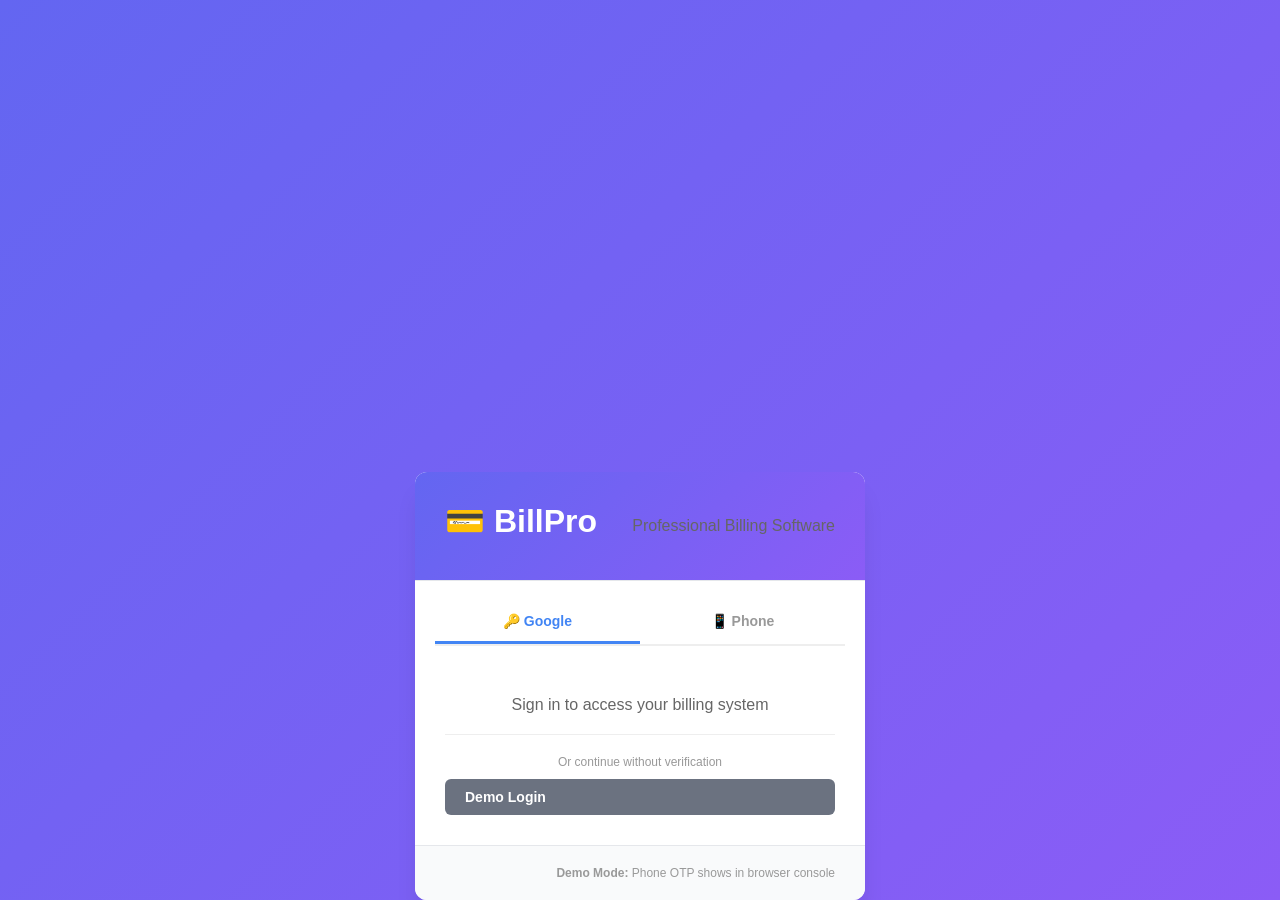
==== index.html @ e7e5c0b4 "Add Google OAuth 2.0 Client ID - Update config.js with production Google Client ID - Update index.ht" ====
<!DOCTYPE html>
<html lang="en">
<head>
    <meta charset="UTF-8">
    <meta name="viewport" content="width=device-width, initial-scale=1.0">
    <title>Billing Software - Professional Invoice Management</title>
    <link rel="stylesheet" href="style.css">
    <script src="https://cdn.jsdelivr.net/npm/chart.js@3.9.1/dist/chart.min.js"></script>
    <!-- Google Sign-In SDK -->
    <script src="https://accounts.google.com/gsi/client" async defer></script>
</head>
<body>
    <!-- Login Modal -->
    <div id="loginModal" class="modal" style="display: flex;">
        <div class="modal-content" style="max-width: 450px; margin: auto; position: relative; top: 50%; transform: translateY(-50%);">
            <div class="modal-header" style="text-align: center;">
                <h1 style="font-size: 32px; margin-bottom: 10px;">💳 BillPro</h1>
                <p style="color: #666; margin: 0;">Professional Billing Software</p>
            </div>

            <!-- Authentication Tabs -->
            <div style="display: flex; border-bottom: 2px solid #eee; margin: 20px; gap: 0;">
                <button id="authTabGoogle" class="auth-tab auth-tab-active" style="flex: 1; padding: 12px; background: none; border: none; border-bottom: 3px solid #4285F4; cursor: pointer; font-weight: bold; color: #4285F4;">
                    🔑 Google
                </button>
                <button id="authTabPhone" class="auth-tab" style="flex: 1; padding: 12px; background: none; border: none; border-bottom: 3px solid transparent; cursor: pointer; font-weight: bold; color: #999;">
                    📱 Phone
                </button>
            </div>

            <div class="modal-body" style="padding: 30px; text-align: center;">
                <p style="color: #666; margin-bottom: 20px; font-size: 16px;">Sign in to access your billing system</p>
                
                <!-- ===== GOOGLE LOGIN SECTION ===== -->
                <div id="googleLoginSection">
                    <!-- Google Sign-In Button -->
                    <div id="g_id_onload"
                         data-client_id="539888137547-ma3pupkbg2v6vq2me22qpoerm2tue696.apps.googleusercontent.com"
                         data-callback="handleGoogleResponse">
                    </div>
                    <div class="g_id_signin" data-type="standard" data-size="large" data-theme="outline"></div>
                </div>

                <!-- ===== PHONE LOGIN SECTION ===== -->
                <div id="phoneLoginSection" style="display: none;">
                    <!-- Step 1: Phone Number Entry -->
                    <div id="phoneStep1" style="display: block;">
                        <div class="form-group" style="margin-bottom: 15px;">
                            <label style="display: block; text-align: left; margin-bottom: 8px; font-weight: bold;">Country Code</label>
                            <div style="display: flex; gap: 10px;">
                                <select id="countryCode" style="width: 80px; padding: 8px; border: 1px solid #ddd; border-radius: 4px; font-size: 14px;">
                                    <option value="+91">🇮🇳 +91</option>
                                    <option value="+1">🇺🇸 +1</option>
                                    <option value="+44">🇬🇧 +44</option>
                                    <option value="+81">🇯🇵 +81</option>
                                    <option value="+86">🇨🇳 +86</option>
                                </select>
                                <input type="tel" id="phoneNumber" placeholder="10-digit phone number" style="flex: 1; padding: 8px; border: 1px solid #ddd; border-radius: 4px; font-size: 14px;">
                            </div>
                        </div>
                        <button id="sendOTPBtn" class="btn btn-primary" style="width: 100%; padding: 12px; font-weight: bold;">Send OTP</button>
                        <div id="phoneError" style="display: none; margin-top: 15px; padding: 10px; background: #fee; border-radius: 4px; color: #c33; font-size: 12px;"></div>
                    </div>

                    <!-- Step 2: OTP Verification -->
                    <div id="phoneStep2" style="display: none;">
                        <p style="color: #666; margin-bottom: 15px; font-size: 14px;">
                            Enter the 6-digit OTP sent to <strong id="verifyingPhone"></strong>
                        </p>
                        <div class="form-group" style="margin-bottom: 15px;">
                            <input type="text" id="otpCode" placeholder="Enter 6-digit OTP" maxlength="6" style="padding: 12px; border: 1px solid #ddd; border-radius: 4px; font-size: 18px; text-align: center; letter-spacing: 5px; width: 100%;">
                        </div>
                        <button id="verifyOTPBtn" class="btn btn-primary" style="width: 100%; padding: 12px; font-weight: bold;">Verify OTP</button>
                        <button id="resendOTPBtn" style="width: 100%; margin-top: 10px; padding: 10px; background: transparent; border: 1px solid #999; border-radius: 4px; cursor: pointer; color: #666; font-size: 12px;">Resend OTP</button>
                        <button id="changePhoneBtn" style="width: 100%; margin-top: 10px; padding: 10px; background: transparent; border: 1px solid #999; border-radius: 4px; cursor: pointer; color: #666; font-size: 12px;">Change Phone Number</button>
                        <div id="otpError" style="display: none; margin-top: 15px; padding: 10px; background: #fee; border-radius: 4px; color: #c33; font-size: 12px;"></div>
                        <p id="otpTimer" style="margin-top: 10px; color: #999; font-size: 12px;">⏱️ OTP expires in <strong id="otpTime">10:00</strong></p>
                    </div>
                </div>

                <div style="margin-top: 20px; padding-top: 20px; border-top: 1px solid #eee;">
                    <p style="color: #999; font-size: 12px; margin-bottom: 10px;">Or continue without verification</p>
                    <button id="demoLoginBtn" class="btn btn-secondary" style="width: 100%;">Demo Login</button>
                </div>

                <div id="authError" style="display: none; margin-top: 15px; padding: 10px; background: #fee; border-radius: 4px; color: #c33; font-size: 12px;"></div>
            </div>
            <div class="modal-footer" style="text-align: center;">
                <p style="color: #999; font-size: 12px; margin: 0;">
                    <strong>Demo Mode:</strong> Phone OTP shows in browser console
                </p>
            </div>
        </div>
    </div>

    <div class="container">
        <!-- Sidebar Navigation -->
        <aside class="sidebar">
            <div class="logo">
                <h2>💳 BillPro</h2>
                <p>Invoice Manager</p>
            </div>
            <nav class="nav-menu">
                <button class="nav-btn active" data-view="bills">
                    <span class="icon">📄</span>
                    <span>Create Bill</span>
                </button>
                <button class="nav-btn" data-view="bills-history">
                    <span class="icon">📋</span>
                    <span>Bills History</span>
                </button>
                <button class="nav-btn" data-view="analytics">
                    <span class="icon">📊</span>
                    <span>Analytics</span>
                </button>
                <button class="nav-btn" data-view="customers">
                    <span class="icon">👥</span>
                    <span>Customers</span>
                </button>
                <button class="nav-btn" data-view="products">
                    <span class="icon">📦</span>
                    <span>Products</span>
                </button>
                <button class="nav-btn" data-view="quick-add">
                    <span class="icon">⚡</span>
                    <span>Quick Add</span>
                </button>
                <button class="nav-btn" data-view="settings">
                    <span class="icon">⚙️</span>
                    <span>Settings</span>
                </button>
            </nav>
            <div class="sidebar-footer">
                <div id="userInfo" style="padding: 10px; margin-bottom: 10px; background: #f5f5f5; border-radius: 4px; font-size: 12px; display: none;">
                    <p style="margin: 0 0 5px 0; font-weight: bold;" id="userName">User</p>
                    <p style="margin: 0; color: #666; font-size: 11px;" id="userEmail">email@example.com</p>
                </div>
                <button id="logoutBtn" class="danger-btn" title="Logout" style="display: none;">
                    🚪 Logout
                </button>
                <button id="clearDataBtn" class="danger-btn" title="Clear all data">
                    🗑️ Clear Data
                </button>
            </div>
        </aside>

        <!-- Main Content Area -->
        <main class="main-content">
            <!-- Header -->
            <header class="header">
                <h1 id="pageTitle">Create Bill</h1>
                <div class="header-actions">
                    <span id="currentDateTime"></span>
                    
                    <!-- Google Login Container -->
                    <div id="googleLoginContainer" style="display: inline-block; margin-left: 20px;">
                        <!-- Google Sign-In Button will appear here -->
                        <div id="g_id_onload"
                             data-client_id="539888137547-ma3pupkbg2v6vq2me22qpoerm2tue696.apps.googleusercontent.com"
                             data-callback="handleCredentialResponse">
                        </div>
                        <div class="g_id_signin" data-type="standard" data-size="medium"></div>
                    </div>
                    
                    <!-- User Welcome Section (Hidden until login) -->
                    <div id="userWelcome" style="display: none; margin-left: 20px; padding: 10px; background: #e8f5e9; border-radius: 8px; display: inline-block;">
                        <img id="userPicture" src="" alt="User" style="width: 32px; height: 32px; border-radius: 50%; margin-right: 10px; vertical-align: middle;">
                        <span id="userDisplayName" style="font-weight: bold; color: #2e7d32;"></span>
                        <button id="logoutGoogleBtn" class="btn btn-small" style="margin-left: 10px; padding: 5px 10px; font-size: 12px;">Logout</button>
                    </div>
                </div>
            </header>

            <!-- CREATE BILL VIEW -->
            <section id="bills-view" class="view active">
                <div class="content-wrapper">
                    <!-- Customer Section -->
                    <div class="section customer-section">
                        <h2>Customer Details</h2>
                        <div class="form-row">
                            <div class="form-group">
                                <label>Invoice Number</label>
                                <input type="text" id="invoiceNumber" readonly class="readonly-input">
                            </div>
                            <div class="form-group">
                                <label>Date & Time</label>
                                <input type="text" id="billDateTime" readonly class="readonly-input">
                            </div>
                            <div class="form-group">
                                <label>Customer Name *</label>
                                <input type="text" id="customerName" placeholder="Enter customer name" required>
                            </div>
                            <div class="form-group">
                                <label>Phone Number</label>
                                <input type="tel" id="customerPhone" placeholder="Enter phone number">
                            </div>
                        </div>
                    </div>

                    <!-- Quick Add Products Gallery -->
                    <div class="section products-gallery-section">
                        <div class="section-header">
                            <h2>Quick Add Products</h2>
                            <button id="toggleGalleryBtn" class="btn btn-secondary">Show All Products</button>
                        </div>
                        <div id="productsGallery" class="products-gallery">
                            <!-- Product cards displayed here -->
                        </div>
                    </div>

                    <!-- Bill Items Section -->
                    <div class="section items-section">
                        <div class="section-header">
                            <h2>Bill Items</h2>
                            <button id="addItemBtn" class="btn btn-primary">+ Add Item</button>
                        </div>
                        <div class="table-responsive">
                            <table class="items-table">
                                <thead>
                                    <tr>
                                        <th>Product Name</th>
                                        <th>Quantity</th>
                                        <th>Price</th>
                                        <th>Total</th>
                                        <th>Action</th>
                                    </tr>
                                </thead>
                                <tbody id="itemsTableBody">
                                    <!-- Items added here dynamically -->
                                </tbody>
                            </table>
                        </div>
                    </div>

                    <!-- Bill Summary Section -->
                    <div class="section summary-section">
                        <div class="summary-content">
                            <div class="summary-item">
                                <label>Subtotal:</label>
                                <span id="subtotal" class="amount">₹ 0.00</span>
                            </div>
                            <div class="summary-item">
                                <label>GST (18%):</label>
                                <div>
                                    <input type="checkbox" id="gstCheckbox">
                                    <span id="gstAmount" class="amount">₹ 0.00</span>
                                </div>
                            </div>
                            <div class="summary-item grand-total">
                                <label>Grand Total:</label>
                                <span id="grandTotal" class="amount">₹ 0.00</span>
                            </div>
                        </div>
                    </div>

                    <!-- Payment Section -->
                    <div class="section payment-section">
                        <h2>Payment Method</h2>
                        <div class="payment-methods">
                            <button class="payment-btn active" data-method="cash">💵 Cash</button>
                            <button class="payment-btn" data-method="upi">📱 UPI</button>
                            <button class="payment-btn" data-method="card">💳 Card</button>
                            <button class="payment-btn" data-method="credit">📑 Credit</button>
                        </div>
                    </div>

                    <!-- Action Buttons -->
                    <div class="section action-buttons">
                        <button id="printBillBtn" class="btn btn-secondary">🖨️ Print Invoice</button>
                        <button id="whatsappBillBtn" class="btn btn-secondary" title="Send to WhatsApp">💬 WhatsApp</button>
                        <button id="resetBillBtn" class="btn btn-secondary">🔄 Reset</button>
                        <button id="saveBillBtn" class="btn btn-success">✓ Save & Close</button>
                    </div>
                </div>
            </section>

            <!-- BILLS HISTORY VIEW -->
            <section id="bills-history-view" class="view">
                <div class="content-wrapper">
                    <div class="section">
                        <div class="section-header">
                            <h2>Bills History</h2>
                            <div class="search-filter">
                                <input type="text" id="billSearchInput" placeholder="Search by invoice or customer...">
                                <button id="exportCsvBtn" class="btn btn-secondary">📥 Export CSV</button>
                            </div>
                        </div>
                        <div class="table-responsive">
                            <table class="history-table">
                                <thead>
                                    <tr>
                                        <th>Invoice #</th>
                                        <th>Customer</th>
                                        <th>Phone</th>
                                        <th>Date & Time</th>
                                        <th>Amount</th>
                                        <th>Payment</th>
                                        <th>Action</th>
                                    </tr>
                                </thead>
                                <tbody id="billsHistoryBody">
                                    <!-- Bills listed here -->
                                </tbody>
                            </table>
                        </div>
                    </div>
                </div>
            </section>

            <!-- ANALYTICS VIEW -->
            <section id="analytics-view" class="view">
                <div class="content-wrapper">
                    <!-- Stats Cards -->
                    <div class="stats-grid">
                        <div class="stat-card">
                            <div class="stat-value" id="totalBillsToday">0</div>
                            <div class="stat-label">Bills Today</div>
                        </div>
                        <div class="stat-card">
                            <div class="stat-value" id="totalRevenueToday">₹ 0</div>
                            <div class="stat-label">Revenue Today</div>
                        </div>
                        <div class="stat-card">
                            <div class="stat-value" id="averageBillToday">₹ 0</div>
                            <div class="stat-label">Avg Bill Today</div>
                        </div>
                        <div class="stat-card">
                            <div class="stat-value" id="totalMonthlyRevenue">₹ 0</div>
                            <div class="stat-label">Monthly Revenue</div>
                        </div>
                    </div>

                    <!-- Charts -->
                    <div class="charts-grid">
                        <div class="chart-container">
                            <h3>Daily Revenue (Last 7 Days)</h3>
                            <canvas id="dailyRevenueChart"></canvas>
                        </div>
                        <div class="chart-container">
                            <h3>Payment Method Breakdown</h3>
                            <canvas id="paymentMethodChart"></canvas>
                        </div>
                        <div class="chart-container">
                            <h3>Top Selling Products</h3>
                            <canvas id="topProductsChart"></canvas>
                        </div>
                        <div class="chart-container">
                            <h3>Monthly Revenue Trend</h3>
                            <canvas id="monthlyRevenueChart"></canvas>
                        </div>
                    </div>
                </div>
            </section>

            <!-- CUSTOMERS VIEW -->
            <section id="customers-view" class="view">
                <div class="content-wrapper">
                    <div class="section">
                        <div class="section-header">
                            <h2>Customer List</h2>
                            <input type="text" id="customerSearchInput" placeholder="Search customers...">
                        </div>
                        <div class="table-responsive">
                            <table class="customers-table">
                                <thead>
                                    <tr>
                                        <th>Customer Name</th>
                                        <th>Phone</th>
                                        <th>Total Bills</th>
                                        <th>Total Spent</th>
                                        <th>Last Visit</th>
                                        <th>Action</th>
                                    </tr>
                                </thead>
                                <tbody id="customersTableBody">
                                    <!-- Customers listed here -->
                                </tbody>
                            </table>
                        </div>
                    </div>
                </div>
            </section>

            <!-- QUICK ADD VIEW -->
            <section id="quick-add-view" class="view">
                <div class="content-wrapper">
                    <div class="section">
                        <div class="section-header">
                            <h2>Products - Quick Add</h2>
                        </div>
                        <div id="quickAddGallery" class="products-gallery-large">
                            <!-- Product cards displayed here -->
                        </div>
                    </div>
                </div>
            </section>

            <!-- PRODUCTS VIEW -->
            <section id="products-view" class="view">
                <div class="content-wrapper">
                    <div class="section">
                        <div class="section-header">
                            <h2>Product Inventory</h2>
                            <button id="addProductBtn" class="btn btn-primary">+ Add Product</button>
                        </div>
                        <div class="table-responsive">
                            <table class="products-table">
                                <thead>
                                    <tr>
                                        <th>Product Name</th>
                                        <th>Price</th>
                                        <th>Stock</th>
                                        <th>Image</th>
                                        <th>Action</th>
                                    </tr>
                                </thead>
                                <tbody id="productsTableBody">
                                    <!-- Products listed here -->
                                </tbody>
                            </table>
                        </div>
                    </div>
                </div>
            </section>

            <!-- SETTINGS VIEW -->
            <section id="settings-view" class="view">
                <div class="content-wrapper">
                    <div class="section">
                        <h2>⚙️ Application Settings</h2>
                    </div>

                    <!-- WhatsApp Settings -->
                    <div class="section">
                        <h3>💬 WhatsApp Configuration</h3>
                        
                        <div class="settings-group">
                            <div class="settings-item">
                                <label for="defaultWhatsappNumber">Default WhatsApp Number for Auto-Send:</label>
                                <input type="tel" id="defaultWhatsappNumber" placeholder="Enter WhatsApp number (e.g., 9159888991)">
                                <small>This number will receive bills automatically after payment</small>
                            </div>

                            <div class="settings-item checkbox-item">
                                <input type="checkbox" id="autoSendWhatsapp">
                                <label for="autoSendWhatsapp">✅ Automatically send bills to WhatsApp after payment (1-click only)</label>
                                <small>When enabled, bill will auto-open WhatsApp with your default number after saving</small>
                            </div>

                            <div class="settings-item checkbox-item">
                                <input type="checkbox" id="fullAutoSendWhatsapp">
                                <label for="fullAutoSendWhatsapp">⚡ Fully Automatic Send (Experimental - requires backend)</label>
                                <small>For advanced: requires WhatsApp Business API setup</small>
                            </div>
                        </div>

                        <div class="settings-actions">
                            <button id="testWhatsappBtn" class="btn btn-primary">📱 Test WhatsApp</button>
                            <button id="saveSettingsBtn" class="btn btn-success">✓ Save Settings</button>
                        </div>
                    </div>

                    <!-- Business Settings -->
                    <div class="section">
                        <h3>🏪 Business Details</h3>
                        
                        <div class="settings-group">
                            <div class="settings-item">
                                <label for="businessName">Business Name:</label>
                                <input type="text" id="businessName" placeholder="Enter your business name">
                            </div>

                            <div class="settings-item">
                                <label for="businessPhone">Business Phone:</label>
                                <input type="tel" id="businessPhone" placeholder="Enter business phone number">
                            </div>

                            <div class="settings-item">
                                <label for="businessEmail">Business Email:</label>
                                <input type="email" id="businessEmail" placeholder="Enter business email">
                            </div>
                        </div>

                        <button id="saveBusinessSettingsBtn" class="btn btn-success">✓ Save Business Settings</button>
                    </div>

                    <!-- Bill Settings -->
                    <div class="section">
                        <h3>📄 Invoice Settings</h3>
                        
                        <div class="settings-group">
                            <div class="settings-item">
                                <label for="gstRate">Default GST Rate (%):</label>
                                <input type="number" id="gstRate" value="18" min="0" max="100" step="0.5">
                            </div>

                            <div class="settings-item checkbox-item">
                                <input type="checkbox" id="enableGstByDefault">
                                <label for="enableGstByDefault">Enable GST by default on new bills</label>
                            </div>

                            <div class="settings-item checkbox-item">
                                <input type="checkbox" id="showInvoiceDetails">
                                <label for="showInvoiceDetails">Show business details in invoices</label>
                            </div>
                        </div>

                        <button id="saveBillSettingsBtn" class="btn btn-success">✓ Save Invoice Settings</button>
                    </div>

                    <!-- Advanced Settings -->
                    <div class="section">
                        <h3>⚡ Advanced Options</h3>
                        
                        <div class="settings-group">
                            <div class="settings-item checkbox-item">
                                <input type="checkbox" id="enableNotifications">
                                <label for="enableNotifications">Enable browser notifications</label>
                            </div>

                            <div class="settings-item checkbox-item">
                                <input type="checkbox" id="soundAlerts">
                                <label for="soundAlerts">Sound alerts for important actions</label>
                            </div>
                        </div>

                        <button id="resetSettings" class="btn btn-secondary" style="margin-right: 8px;">🔄 Reset to Defaults</button>
                        <button id="exportSettings" class="btn btn-secondary">📥 Export Settings</button>
                    </div>

                    <!-- Quick Links -->
                    <div class="section">
                        <h3>📚 Help & Documentation</h3>
                        <div style="display: grid; grid-template-columns: repeat(auto-fit, minmax(250px, 1fr)); gap: 12px;">
                            <a href="README.md" target="_blank" class="btn btn-info" style="text-decoration: none; text-align: center; background: #3b82f6; color: white;">📖 User Guide</a>
                            <a href="WHATSAPP_GUIDE.md" target="_blank" class="btn btn-info" style="text-decoration: none; text-align: center; background: #3b82f6; color: white;">💬 WhatsApp Guide</a>
                            <a href="UPDATES.md" target="_blank" class="btn btn-info" style="text-decoration: none; text-align: center; background: #3b82f6; color: white;">✨ What's New</a>
                        </div>
                    </div>
                </div>
            </section>
        </main>
    </div>

    <!-- Modal for Add Item -->
    <div id="addItemModal" class="modal">
        <div class="modal-content">
            <div class="modal-header">
                <h2>Add Item to Bill</h2>
                <button class="modal-close">&times;</button>
            </div>
            <div class="modal-body">
                <div class="form-group">
                    <label>Product Name *</label>
                    <input type="text" id="productNameInput" placeholder="Search or enter product name" autocomplete="off">
                    <ul id="productSuggestions" class="suggestions-list"></ul>
                </div>
                <div class="form-group">
                    <label>Quantity *</label>
                    <input type="number" id="quantityInput" placeholder="Enter quantity" min="1" value="1">
                </div>
                <div class="form-group">
                    <label>Price per Unit *</label>
                    <input type="number" id="priceInput" placeholder="Enter price" min="0" step="0.01">
                </div>
            </div>
            <div class="modal-footer">
                <button id="cancelAddItemBtn" class="btn btn-secondary">Cancel</button>
                <button id="confirmAddItemBtn" class="btn btn-primary">Add Item</button>
            </div>
        </div>
    </div>

    <!-- Modal for Add Product -->
    <div id="addProductModal" class="modal">
        <div class="modal-content">
            <div class="modal-header">
                <h2>Add New Product</h2>
                <button class="modal-close">&times;</button>
            </div>
            <div class="modal-body">
                <div class="form-group">
                    <label>Product Name *</label>
                    <input type="text" id="productNameInput2" placeholder="Enter product name">
                </div>
                <div class="form-group">
                    <label>Price *</label>
                    <input type="number" id="productPriceInput" placeholder="Enter price" min="0" step="0.01">
                </div>
                <div class="form-group">
                    <label>Stock</label>
                    <input type="number" id="productStockInput" placeholder="Enter stock quantity" min="0">
                </div>
            </div>
            <div class="modal-footer">
                <button id="cancelAddProductBtn" class="btn btn-secondary">Cancel</button>
                <button id="confirmAddProductBtn" class="btn btn-primary">Add Product</button>
            </div>
        </div>
    </div>

    <!-- Invoice Print Template (Hidden) -->
    <div id="invoicePrintTemplate" style="display:none;">
        <!-- Invoice template will be generated here -->
    </div>

    <!-- View Bill Details Modal -->
    <div id="viewBillModal" class="modal">
        <div class="modal-content">
            <div class="modal-header">
                <h2>Bill Details</h2>
                <button class="modal-close">&times;</button>
            </div>
            <div class="modal-body" id="billDetailsContent">
                <!-- Bill details will be displayed here -->
            </div>
            <div class="modal-footer">
                <button id="printBillDetailBtn" class="btn btn-secondary">🖨️ Print</button>
                <button id="whatsappBillDetailBtn" class="btn btn-secondary">💬 WhatsApp</button>
                <button id="closeBillDetailBtn" class="btn btn-secondary">Close</button>
            </div>
        </div>
    </div>

    <!-- Quick Add Product Modal -->
    <div id="quickAddModal" class="modal">
        <div class="modal-content" style="max-width: 400px;">
            <div class="modal-header">
                <h2>Quick Add Product</h2>
                <button class="modal-close">&times;</button>
            </div>
            <div class="modal-body">
                <div style="display: flex; justify-content: center; margin-bottom: 20px;">
                    <div id="quickAddProductImage" style="font-size: 60px; text-align: center;"></div>
                </div>
                <div class="form-group">
                    <label style="font-weight: bold; font-size: 16px;" id="quickAddProductName"></label>
                </div>
                <div class="form-group">
                    <label>Price: <span id="quickAddProductPrice" style="font-weight: bold;">₹0</span></label>
                </div>
                <div class="form-group">
                    <label for="quickAddQuantity">Quantity *</label>
                    <div style="display: flex; gap: 10px; align-items: center;">
                        <button type="button" class="btn btn-secondary" style="padding: 8px 12px; font-size: 16px;" id="quantityDecBtn">-</button>
                        <input type="number" id="quickAddQuantity" value="1" min="1" style="width: 60px; text-align: center; font-size: 16px; padding: 8px;">
                        <button type="button" class="btn btn-secondary" style="padding: 8px 12px; font-size: 16px;" id="quantityIncBtn">+</button>
                    </div>
                </div>
                <div class="form-group">
                    <label for="quickAddSize">Size (Optional)</label>
                    <select id="quickAddSize" style="width: 100%; padding: 10px; border-radius: 4px; border: 1px solid #ddd;">
                        <option value="">Select Size</option>
                        <option value="Small">Small</option>
                        <option value="Medium">Medium</option>
                        <option value="Large">Large</option>
                        <option value="Extra Large">Extra Large</option>
                    </select>
                </div>
            </div>
            <div class="modal-footer">
                <button id="cancelQuickAddBtn" class="btn btn-secondary">Cancel</button>
                <button id="confirmQuickAddBtn" class="btn btn-primary">✅ Add to Bill</button>
            </div>
        </div>
    </div>

    <!-- Upload Product Image Modal -->
    <div id="uploadImageModal" class="modal">
        <div class="modal-content">
            <div class="modal-header">
                <h2>Upload Product Image</h2>
                <button class="modal-close">&times;</button>
            </div>
            <div class="modal-body">
                <div class="form-group">
                    <label>Select Image</label>
                    <input type="file" id="imageInput" accept="image/*">
                </div>
                <div id="imagePreview" class="image-preview"></div>
            </div>
            <div class="modal-footer">
                <button id="cancelUploadBtn" class="btn btn-secondary">Cancel</button>
                <button id="confirmUploadBtn" class="btn btn-primary">Use Image</button>
            </div>
        </div>
    </div>

    <script src="script.js"></script>
</body>
</html>
---- style.css ----
/* ==================== GLOBAL STYLES ==================== */
* {
    margin: 0;
    padding: 0;
    box-sizing: border-box;
}

:root {
    --primary-color: #6366f1;
    --primary-light: #818cf8;
    --primary-dark: #4f46e5;
    --secondary-color: #8b5cf6;
    --success-color: #10b981;
    --danger-color: #ef4444;
    --warning-color: #f59e0b;
    --info-color: #3b82f6;
    --dark-bg: #1f2937;
    --light-bg: #f9fafb;
    --card-bg: #ffffff;
    --text-dark: #111827;
    --text-light: #6b7280;
    --border-color: #e5e7eb;
    --shadow: 0 1px 3px rgba(0, 0, 0, 0.1), 0 1px 2px rgba(0, 0, 0, 0.06);
    --shadow-lg: 0 10px 15px -3px rgba(0, 0, 0, 0.1);
}

html, body {
    height: 100%;
    font-family: -apple-system, BlinkMacSystemFont, 'Segoe UI', Roboto, 'Helvetica Neue', Arial, sans-serif;
    background-color: var(--light-bg);
    color: var(--text-dark);
}

/* ==================== LOGIN MODAL ==================== */
#loginModal {
    position: fixed;
    top: 0;
    left: 0;
    width: 100%;
    height: 100%;
    background: linear-gradient(135deg, var(--primary-color) 0%, var(--secondary-color) 100%);
    display: flex;
    align-items: center;
    justify-content: center;
    z-index: 9999;
}

#loginModal .modal-content {
    background: white;
    border-radius: 12px;
    box-shadow: 0 20px 25px -5px rgba(0, 0, 0, 0.1);
    overflow: hidden;
}

#loginModal .modal-header {
    padding: 30px;
    background: linear-gradient(135deg, var(--primary-color) 0%, var(--secondary-color) 100%);
    color: white;
}

#loginModal .modal-body {
    padding: 30px;
    background: white;
}

#loginModal .modal-footer {
    padding: 20px 30px;
    background: #f9fafb;
    border-top: 1px solid var(--border-color);
}

/* ==================== LAYOUT ==================== */
.container {
    display: flex;
    height: 100vh;
    overflow: hidden;
}

/* ==================== SIDEBAR ==================== */
.sidebar {
    width: 250px;
    background: linear-gradient(135deg, var(--primary-color) 0%, var(--secondary-color) 100%);
    color: white;
    padding: 20px;
    display: flex;
    flex-direction: column;
    box-shadow: var(--shadow-lg);
    overflow-y: auto;
}

.logo {
    text-align: center;
    margin-bottom: 40px;
    padding: 20px 0;
    border-bottom: 2px solid rgba(255, 255, 255, 0.2);
}

.logo h2 {
    font-size: 24px;
    margin-bottom: 5px;
}

.logo p {
    font-size: 12px;
    opacity: 0.8;
}

.nav-menu {
    flex: 1;
}

.nav-btn {
    width: 100%;
    padding: 12px 16px;
    margin-bottom: 8px;
    background: rgba(255, 255, 255, 0.1);
    color: white;
    border: none;
    border-radius: 8px;
    cursor: pointer;
    font-size: 14px;
    font-weight: 500;
    display: flex;
    align-items: center;
    gap: 12px;
    transition: all 0.3s ease;
    text-align: left;
}

.nav-btn:hover {
    background: rgba(255, 255, 255, 0.2);
    transform: translateX(4px);
}

.nav-btn.active {
    background: rgba(255, 255, 255, 0.3);
    border-left: 4px solid white;
}

.nav-btn .icon {
    font-size: 18px;
}

.sidebar-footer {
    margin-top: 20px;
    padding-top: 20px;
    border-top: 2px solid rgba(255, 255, 255, 0.2);
}

.danger-btn {
    width: 100%;
    padding: 10px;
    background: rgba(239, 68, 68, 0.8);
    color: white;
    border: none;
    border-radius: 6px;
    cursor: pointer;
    font-size: 12px;
    transition: all 0.3s ease;
}

.danger-btn:hover {
    background: rgb(239, 68, 68);
}

/* ==================== MAIN CONTENT ==================== */
.main-content {
    flex: 1;
    display: flex;
    flex-direction: column;
    overflow: hidden;
}

.header {
    background: white;
    padding: 20px 30px;
    border-bottom: 1px solid var(--border-color);
    display: flex;
    justify-content: space-between;
    align-items: center;
    box-shadow: var(--shadow);
}

.header h1 {
    font-size: 24px;
    color: var(--text-dark);
}

.header-actions {
    font-size: 14px;
    color: var(--text-light);
    font-weight: 500;
}

/* ==================== VIEWS ==================== */
.view {
    display: none;
    flex: 1;
    overflow-y: auto;
    padding: 30px;
}

.view.active {
    display: block;
}

.content-wrapper {
    max-width: 1400px;
    margin: 0 auto;
}

/* ==================== SECTIONS ==================== */
.section {
    background: white;
    border-radius: 12px;
    padding: 24px;
    margin-bottom: 24px;
    box-shadow: var(--shadow);
    border: 1px solid var(--border-color);
}

.section h2 {
    font-size: 18px;
    margin-bottom: 20px;
    color: var(--text-dark);
}

.section-header {
    display: flex;
    justify-content: space-between;
    align-items: center;
    margin-bottom: 20px;
}

.section-header h2 {
    margin: 0;
}

.section-header input {
    padding: 8px 12px;
    border: 1px solid var(--border-color);
    border-radius: 6px;
    font-size: 14px;
}

/* ==================== FORMS ==================== */
.form-row {
    display: grid;
    grid-template-columns: repeat(auto-fit, minmax(250px, 1fr));
    gap: 20px;
}

.form-group {
    display: flex;
    flex-direction: column;
    gap: 8px;
}

.form-group label {
    font-size: 13px;
    font-weight: 600;
    color: var(--text-dark);
}

.form-group input,
.form-group select {
    padding: 10px 12px;
    border: 1px solid var(--border-color);
    border-radius: 6px;
    font-size: 14px;
    transition: all 0.3s ease;
}

.form-group input:focus,
.form-group select:focus {
    outline: none;
    border-color: var(--primary-color);
    box-shadow: 0 0 0 3px rgba(99, 102, 241, 0.1);
}

.readonly-input {
    background-color: var(--light-bg);
    cursor: not-allowed;
}

/* ==================== BUTTONS ==================== */
.btn {
    padding: 10px 20px;
    border: none;
    border-radius: 6px;
    cursor: pointer;
    font-size: 14px;
    font-weight: 600;
    transition: all 0.3s ease;
    display: inline-flex;
    align-items: center;
    gap: 8px;
}

.btn-primary {
    background: var(--primary-color);
    color: white;
}

.btn-primary:hover {
    background: var(--primary-dark);
    transform: translateY(-2px);
    box-shadow: var(--shadow-lg);
}

.btn-secondary {
    background: var(--text-light);
    color: white;
}

.btn-secondary:hover {
    background: #4b5563;
}

.btn-success {
    background: var(--success-color);
    color: white;
}

.btn-success:hover {
    background: #059669;
    transform: translateY(-2px);
    box-shadow: var(--shadow-lg);
}

/* Google Login Styles */
.btn-small {
    padding: 6px 12px !important;
    font-size: 12px !important;
    border-radius: 4px !important;
}

.btn-small:hover {
    transform: translateY(-1px) !important;
}

#userWelcome {
    display: inline-flex !important;
    align-items: center;
    gap: 8px;
    background: linear-gradient(135deg, #e8f5e9 0%, #c8e6c9 100%) !important;
    border: 1px solid #a5d6a7 !important;
    padding: 8px 12px !important;
    border-radius: 8px !important;
    box-shadow: 0 2px 4px rgba(0, 0, 0, 0.1) !important;
}

/* Header Adjustments for Google Button */
.header-actions {
    display: flex !important;
    align-items: center !important;
    gap: 15px !important;
    flex-wrap: wrap !important;
}

.btn-whatsapp {
    background: #25d366;
    color: white;
}

.btn:disabled {
    opacity: 0.5;
    cursor: not-allowed;
}

/* ==================== ITEMS TABLE ==================== */
.table-responsive {
    overflow-x: auto;
}

table {
    width: 100%;
    border-collapse: collapse;
    font-size: 14px;
}

thead {
    background-color: var(--light-bg);
    border-bottom: 2px solid var(--border-color);
}

th {
    padding: 12px;
    text-align: left;
    font-weight: 600;
    color: var(--text-dark);
}

td {
    padding: 12px;
    border-bottom: 1px solid var(--border-color);
}

tr:hover {
    background-color: rgba(99, 102, 241, 0.03);
}

.items-table input,
.items-table select {
    width: 100%;
    padding: 6px 8px;
    border: 1px solid var(--border-color);
    border-radius: 4px;
    font-size: 13px;
}

.delete-btn {
    background: var(--danger-color);
    color: white;
    border: none;
    padding: 6px 12px;
    border-radius: 4px;
    cursor: pointer;
    font-size: 12px;
    transition: all 0.3s ease;
}

.delete-btn:hover {
    background: #dc2626;
}

/* ==================== SUMMARY SECTION ==================== */
.summary-section {
    background: linear-gradient(135deg, var(--light-bg) 0%, rgba(99, 102, 241, 0.05) 100%);
}

.summary-content {
    display: flex;
    flex-direction: column;
    gap: 16px;
}

.summary-item {
    display: flex;
    justify-content: space-between;
    align-items: center;
    font-size: 15px;
}

.summary-item label {
    font-weight: 600;
    color: var(--text-dark);
}

.summary-item.grand-total {
    font-size: 18px;
    padding: 16px;
    background: white;
    border-radius: 8px;
    border-top: 2px solid var(--primary-color);
}

.summary-item.grand-total label {
    color: var(--primary-color);
}

.amount {
    font-weight: 700;
    color: var(--primary-color);
}

/* ==================== PAYMENT METHODS ==================== */
.payment-methods {
    display: grid;
    grid-template-columns: repeat(auto-fit, minmax(120px, 1fr));
    gap: 12px;
}

.payment-btn {
    padding: 12px;
    border: 2px solid var(--border-color);
    background: white;
    border-radius: 8px;
    cursor: pointer;
    font-size: 14px;
    font-weight: 600;
    transition: all 0.3s ease;
}

.payment-btn:hover {
    border-color: var(--primary-color);
    background: rgba(99, 102, 241, 0.05);
}

.payment-btn.active {
    background: var(--primary-color);
    color: white;
    border-color: var(--primary-color);
}

/* ==================== ACTION BUTTONS ==================== */
.action-buttons {
    display: flex;
    gap: 12px;
    justify-content: flex-end;
}

.action-buttons .btn {
    flex: 1;
    max-width: 200px;
    justify-content: center;
}

/* ==================== STATS GRID ==================== */
.stats-grid {
    display: grid;
    grid-template-columns: repeat(auto-fit, minmax(200px, 1fr));
    gap: 20px;
    margin-bottom: 30px;
}

.stat-card {
    background: white;
    padding: 24px;
    border-radius: 12px;
    box-shadow: var(--shadow);
    border-left: 4px solid var(--primary-color);
    text-align: center;
}

.stat-value {
    font-size: 32px;
    font-weight: 700;
    color: var(--primary-color);
    margin-bottom: 8px;
}

.stat-label {
    font-size: 13px;
    color: var(--text-light);
    font-weight: 600;
    text-transform: uppercase;
    letter-spacing: 0.5px;
}

/* ==================== CHARTS ==================== */
.charts-grid {
    display: grid;
    grid-template-columns: repeat(auto-fit, minmax(400px, 1fr));
    gap: 24px;
}

.chart-container {
    background: white;
    padding: 24px;
    border-radius: 12px;
    box-shadow: var(--shadow);
    border: 1px solid var(--border-color);
}

.chart-container h3 {
    font-size: 16px;
    margin-bottom: 16px;
    color: var(--text-dark);
}

.chart-container canvas {
    max-height: 300px;
}

/* ==================== PRODUCT GALLERY ==================== */
.products-gallery {
    display: grid;
    grid-template-columns: repeat(auto-fill, minmax(120px, 1fr));
    gap: 16px;
    margin-top: 16px;
}

.products-gallery-large {
    display: grid;
    grid-template-columns: repeat(auto-fill, minmax(150px, 1fr));
    gap: 20px;
    margin-top: 16px;
}

.product-card {
    background: white;
    border: 2px solid var(--border-color);
    border-radius: 12px;
    padding: 12px;
    text-align: center;
    cursor: pointer;
    transition: all 0.3s ease;
    display: flex;
    flex-direction: column;
    align-items: center;
    justify-content: space-between;
    min-height: 180px;
    box-shadow: var(--shadow);
}

.product-card:hover {
    border-color: var(--primary-color);
    box-shadow: var(--shadow-lg);
    transform: translateY(-4px);
}

.product-card.active {
    background: rgba(99, 102, 241, 0.1);
    border-color: var(--primary-color);
}

.product-image {
    width: 80px;
    height: 80px;
    object-fit: cover;
    border-radius: 8px;
    margin-bottom: 8px;
    background: var(--light-bg);
}

.product-card-name {
    font-weight: 600;
    font-size: 13px;
    color: var(--text-dark);
    margin: 8px 0;
    word-break: break-word;
}

.product-card-price {
    font-size: 14px;
    font-weight: 700;
    color: var(--primary-color);
    margin-bottom: 8px;
}

.product-card-stock {
    font-size: 11px;
    color: var(--text-light);
    margin-bottom: 8px;
}

.product-card-btn {
    background: var(--primary-color);
    color: white;
    border: none;
    padding: 6px 12px;
    border-radius: 6px;
    cursor: pointer;
    font-size: 12px;
    width: 100%;
    transition: all 0.3s ease;
    font-weight: 600;
}

.product-card-btn:hover {
    background: var(--primary-dark);
}

.product-card-btn:disabled {
    background: #ccc;
    cursor: not-allowed;
}

.products-gallery-section {
    display: none;
}

.products-gallery-section.show {
    display: block;
}

/* ==================== IMAGE PREVIEW ==================== */
.image-preview {
    margin-top: 16px;
    text-align: center;
    min-height: 200px;
    background: var(--light-bg);
    border-radius: 8px;
    display: flex;
    align-items: center;
    justify-content: center;
    border: 2px dashed var(--border-color);
}

.image-preview img {
    max-width: 100%;
    max-height: 200px;
    border-radius: 6px;
}

/* ==================== BILL DETAILS ==================== */
.bill-details-container {
    max-height: 600px;
    overflow-y: auto;
}

.bill-details-header {
    background: var(--light-bg);
    padding: 16px;
    border-radius: 8px;
    margin-bottom: 16px;
}

.bill-details-header h3 {
    margin: 0 0 12px 0;
    color: var(--text-dark);
}

.bill-detail-row {
    display: flex;
    justify-content: space-between;
    padding: 4px 0;
    font-size: 14px;
}

.bill-detail-row .label {
    color: var(--text-light);
    font-weight: 500;
}

.bill-detail-row .value {
    color: var(--text-dark);
    font-weight: 600;
}

.bill-items-detail {
    background: white;
    border: 1px solid var(--border-color);
    border-radius: 8px;
    margin-top: 16px;
    overflow: hidden;
}

.bill-items-detail table {
    width: 100%;
    border-collapse: collapse;
}

.bill-items-detail th,
.bill-items-detail td {
    padding: 10px;
    text-align: left;
    border-bottom: 1px solid var(--border-color);
    font-size: 13px;
}

.bill-items-detail th {
    background: var(--light-bg);
    font-weight: 600;
}

.bill-summary-detail {
    background: var(--light-bg);
    padding: 16px;
    border-radius: 8px;
    margin-top: 16px;
}

.bill-summary-row {
    display: flex;
    justify-content: space-between;
    padding: 8px 0;
    font-size: 14px;
}

.bill-summary-row.grand-total {
    border-top: 2px solid var(--primary-color);
    padding-top: 12px;
    font-size: 16px;
    font-weight: 700;
    color: var(--primary-color);
}

/* ==================== MODALS ==================== */
.modal {
    display: none;
    position: fixed;
    top: 0;
    left: 0;
    width: 100%;
    height: 100%;
    background: rgba(0, 0, 0, 0.5);
    z-index: 1000;
    justify-content: center;
    align-items: center;
}

.modal.active {
    display: flex;
}

.modal-content {
    background: white;
    border-radius: 12px;
    max-width: 500px;
    width: 90%;
    max-height: 90vh;
    overflow-y: auto;
    box-shadow: 0 20px 25px rgba(0, 0, 0, 0.2);
}

.modal-header {
    padding: 24px;
    border-bottom: 1px solid var(--border-color);
    display: flex;
    justify-content: space-between;
    align-items: center;
}

.modal-header h2 {
    margin: 0;
    font-size: 18px;
}

.modal-close {
    background: none;
    border: none;
    font-size: 24px;
    cursor: pointer;
    color: var(--text-light);
    transition: all 0.3s ease;
}

.modal-close:hover {
    color: var(--text-dark);
}

.modal-body {
    padding: 24px;
}

.modal-footer {
    padding: 16px 24px;
    border-top: 1px solid var(--border-color);
    display: flex;
    gap: 12px;
    justify-content: flex-end;
}

/* ==================== SUGGESTIONS ==================== */
.suggestions-list {
    list-style: none;
    border: 1px solid var(--border-color);
    border-top: none;
    max-height: 150px;
    overflow-y: auto;
    background: white;
    border-radius: 0 0 6px 6px;
}

.suggestions-list li {
    padding: 8px 12px;
    cursor: pointer;
    font-size: 14px;
    transition: background 0.2s ease;
}

.suggestions-list li:hover {
    background: var(--light-bg);
}

/* ==================== RESPONSIVE DESIGN ==================== */
@media (max-width: 1024px) {
    .sidebar {
        width: 200px;
    }

    .charts-grid {
        grid-template-columns: 1fr;
    }

    .section-header {
        flex-direction: column;
        align-items: flex-start;
        gap: 12px;
    }

    .section-header input {
        width: 100%;
    }
    .products-gallery {
        grid-template-columns: repeat(auto-fill, minmax(100px, 1fr));
    }

    .products-gallery-large {
        grid-template-columns: repeat(auto-fill, minmax(120px, 1fr));
    }

    .product-card {
        min-height: 160px;
        padding: 8px;
    }

    .product-image {
        width: 60px;
        height: 60px;
    }}

@media (max-width: 768px) {
    .container {
        flex-direction: column;
    }

    .sidebar {
        width: 100%;
        height: auto;
        padding: 16px;
        display: flex;
        flex-direction: row;
        align-items: center;
        gap: 20px;
    }

    .logo {
        margin: 0;
        padding: 0;
        border: none;
    }

    .nav-menu {
        display: flex;
        gap: 8px;
        flex: 1;
        margin: 0;
    }

    .nav-btn {
        margin: 0;
        font-size: 12px;
        padding: 8px 12px;
    }

    .nav-btn .icon {
        display: none;
    }

    .sidebar-footer {
        margin: 0;
        padding: 0;
        border: none;
    }

    .danger-btn {
        display: none;
    }

    .main-content {
        flex: 1;
    }

    .header {
        padding: 16px 20px;
        flex-direction: column;
        gap: 12px;
    }

    .header h1 {
        font-size: 18px;
    }

    .view {
        padding: 16px;
    }

    .content-wrapper {
        width: 100%;
    }

    .form-row {
        grid-template-columns: 1fr;
    }

    .stats-grid {
        grid-template-columns: repeat(2, 1fr);
    }

    .charts-grid {
        grid-template-columns: 1fr;
    }

    .action-buttons {
        flex-direction: column;
    }

    .action-buttons .btn {
        max-width: 100%;
    }

    .table-responsive {
        font-size: 12px;
    }

    table th, table td {
        padding: 8px;
    }

    .modal-content {
        width: 95%;
    }

    .section-header {
        flex-direction: column;
        gap: 12px;
    }

    .section-header input {
        width: 100%;
    }
}

@media (max-width: 480px) {
    .products-gallery {
        grid-template-columns: repeat(auto-fill, minmax(90px, 1fr));
        gap: 12px;
    }
}

/* ==================== PHONE OTP LOGIN STYLES ==================== */

.auth-tab {
    transition: all 0.3s ease;
    font-size: 14px;
}

.auth-tab:hover {
    opacity: 0.8;
}

.auth-tab-active {
    font-weight: bold;
}

#phoneLoginSection .form-group {
    text-align: left;
    margin-bottom: 15px;
}

#phoneLoginSection input[type="tel"],
#phoneLoginSection select,
#phoneLoginSection input[type="text"] {
    width: 100%;
    padding: 10px;
    border: 1px solid #ddd;
    border-radius: 4px;
    font-size: 14px;
    transition: border-color 0.3s ease;
}

#phoneLoginSection input[type="tel"]:focus,
#phoneLoginSection select:focus,
#phoneLoginSection input[type="text"]:focus {
    outline: none;
    border-color: #FF9800;
    box-shadow: 0 0 0 3px rgba(255, 152, 0, 0.1);
}

#otpCode {
    font-family: 'Courier New', monospace;
    font-weight: bold;
    font-size: 24px;
}

#phoneError,
#otpError {
    padding: 10px;
    background: #fee;
    border-radius: 4px;
    color: #c33;
    font-size: 12px;
    margin-top: 10px;
}

#phoneStep2 p {
    font-size: 14px;
    color: #666;
    margin-bottom: 15px;
}

#otpTimer {
    display: none;
    margin-top: 15px;
    padding: 10px;
    background: #fffbea;
    border-radius: 4px;
    color: #ea8600;
    font-size: 12px;
    border-left: 3px solid #ea8600;
}

#phoneStep2 button {
    margin-top: 10px;
}

#resendOTPBtn,
#changePhoneBtn {
    background: transparent;
    border: 1px solid #999;
    border-radius: 4px;
    cursor: pointer;
    color: #666;
    font-size: 12px;
    padding: 10px;
    transition: all 0.2s ease;
}

#resendOTPBtn:hover,
#changePhoneBtn:hover {
    background: #f5f5f5;
    border-color: #666;
}

#resendOTPBtn:disabled,
#changePhoneBtn:disabled {
    opacity: 0.5;
    cursor: not-allowed;
}
    

    .products-gallery-large {
        grid-template-columns: repeat(auto-fill, minmax(100px, 1fr));
        gap: 12px;
    }

    .product-card {
        min-height: 140px;
        padding: 6px;
    }

    .product-image {
        width: 50px;
        height: 50px;
        margin-bottom: 4px;
    }

    .product-card-name {
        font-size: 11px;
    }

    .product-card-price {
        font-size: 12px;
    }

    .bill-detail-row,
    .bill-summary-row {
        font-size: 12px;
    }

    .stats-grid {
        grid-template-columns: 1fr;
    }

    .nav-btn {
        font-size: 11px;
        padding: 6px 8px;
    }

    .header h1 {
        font-size: 16px;
    }

    .section {
        padding: 16px;
        margin-bottom: 16px;
    }

    .form-row {
        gap: 12px;
    }

    .summary-item {
        font-size: 13px;
    }

    .summary-item.grand-total {
        font-size: 16px;
    }

    .payment-methods {
        grid-template-columns: repeat(2, 1fr);
    }

    .modal-content {
        max-height: 80vh;
    }


/* ==================== PRINT STYLES ==================== */
@media print {
    body {
        background: white;
    }

    .sidebar,
    .header,
    .section:not(#invoicePrintTemplate),
    .btn {
        display: none !important;
    }

    #invoicePrintTemplate {
        display: block !important;
    }
}

/* ==================== SETTINGS ==================== */
.settings-group {
    margin-bottom: 20px;
}

.settings-item {
    margin-bottom: 16px;
}

.settings-item label {
    display: block;
    font-weight: 600;
    margin-bottom: 6px;
    color: var(--text-dark);
}

.settings-item input[type="text"],
.settings-item input[type="tel"],
.settings-item input[type="email"],
.settings-item input[type="number"] {
    width: 100%;
    max-width: 400px;
    padding: 10px 12px;
    border: 1px solid var(--border-color);
    border-radius: 6px;
    font-size: 14px;
}

.settings-item small {
    display: block;
    color: var(--text-light);
    font-size: 12px;
    margin-top: 4px;
}

.settings-item.checkbox-item {
    display: flex;
    align-items: flex-start;
    gap: 12px;
}

.settings-item.checkbox-item input[type="checkbox"] {
    margin-top: 4px;
    cursor: pointer;
    width: 18px;
    height: 18px;
}

.settings-item.checkbox-item label {
    margin: 0;
    cursor: pointer;
    font-weight: 500;
}

.settings-item.checkbox-item small {
    margin-top: 2px;
    margin-left: 30px;
}

.settings-actions {
    display: flex;
    gap: 12px;
    margin-top: 20px;
}

.btn-info {
    background: #3b82f6;
    color: white;
}

.btn-info:hover {
    background: #2563eb;
}

section h3 {
    font-size: 16px;
    font-weight: 700;
    margin-bottom: 16px;
    color: var(--text-dark);
    border-bottom: 2px solid var(--primary-color);
    padding-bottom: 10px;
}

/* ==================== SCROLLBAR ==================== */
::-webkit-scrollbar {
    width: 8px;
}

::-webkit-scrollbar-track {
    background: var(--light-bg);
}

::-webkit-scrollbar-thumb {
    background: var(--border-color);
    border-radius: 4px;
}

::-webkit-scrollbar-thumb:hover {
    background: var(--text-light);
}
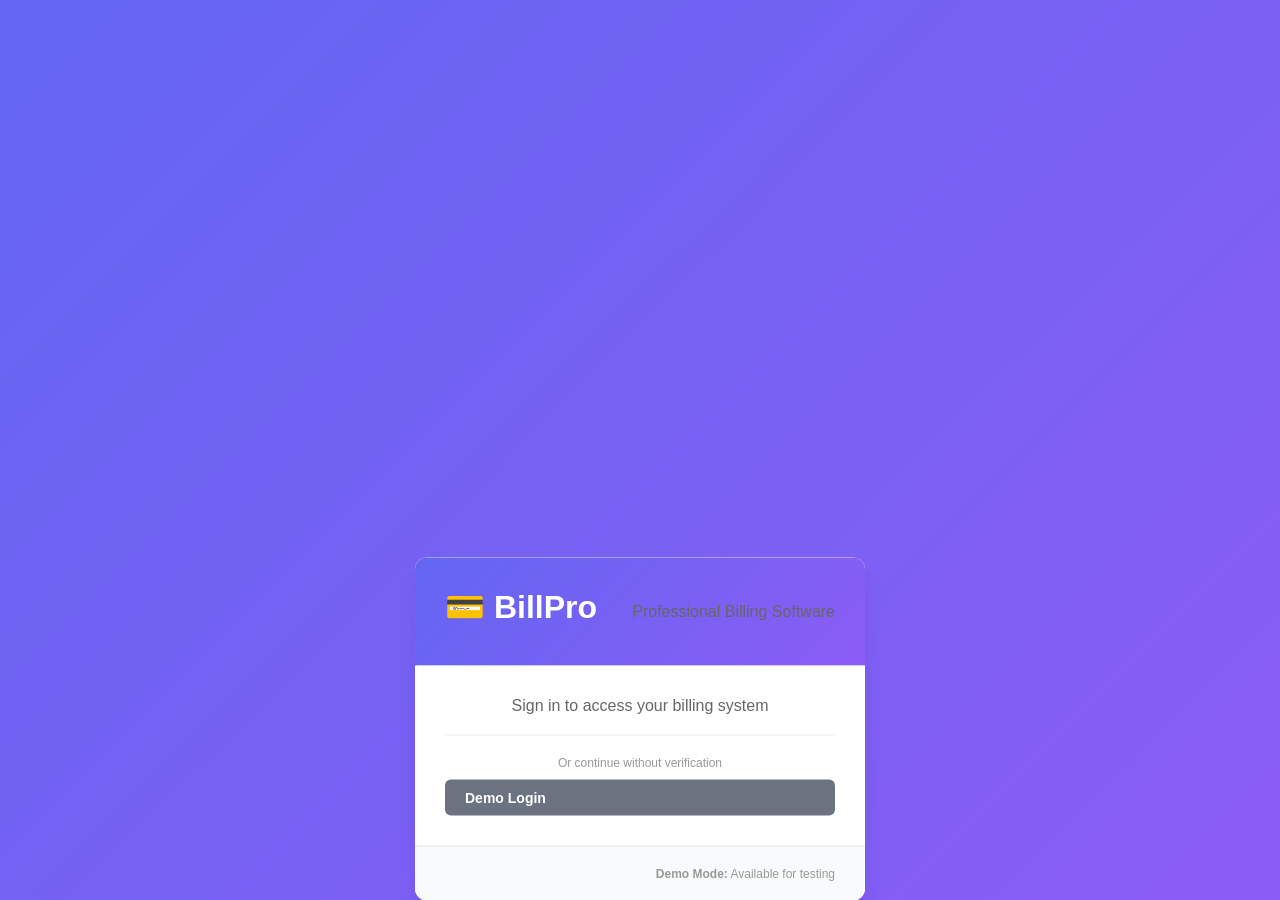
==== commit 0a7cc8b2: "Remove phone OTP login and fix Google Sign-In implementation - Remove phone authentication UI and ta" ====
--- a/index.html
+++ b/index.html
@@ -18,15 +18,7 @@
                 <p style="color: #666; margin: 0;">Professional Billing Software</p>
             </div>
 
-            <!-- Authentication Tabs -->
-            <div style="display: flex; border-bottom: 2px solid #eee; margin: 20px; gap: 0;">
-                <button id="authTabGoogle" class="auth-tab auth-tab-active" style="flex: 1; padding: 12px; background: none; border: none; border-bottom: 3px solid #4285F4; cursor: pointer; font-weight: bold; color: #4285F4;">
-                    🔑 Google
-                </button>
-                <button id="authTabPhone" class="auth-tab" style="flex: 1; padding: 12px; background: none; border: none; border-bottom: 3px solid transparent; cursor: pointer; font-weight: bold; color: #999;">
-                    📱 Phone
-                </button>
-            </div>
+            <!-- Authentication -->
 
             <div class="modal-body" style="padding: 30px; text-align: center;">
                 <p style="color: #666; margin-bottom: 20px; font-size: 16px;">Sign in to access your billing system</p>
@@ -34,49 +26,10 @@
                 <!-- ===== GOOGLE LOGIN SECTION ===== -->
                 <div id="googleLoginSection">
                     <!-- Google Sign-In Button -->
-                    <div id="g_id_onload"
-                         data-client_id="539888137547-ma3pupkbg2v6vq2me22qpoerm2tue696.apps.googleusercontent.com"
-                         data-callback="handleGoogleResponse">
-                    </div>
-                    <div class="g_id_signin" data-type="standard" data-size="large" data-theme="outline"></div>
-                </div>
-
-                <!-- ===== PHONE LOGIN SECTION ===== -->
-                <div id="phoneLoginSection" style="display: none;">
-                    <!-- Step 1: Phone Number Entry -->
-                    <div id="phoneStep1" style="display: block;">
-                        <div class="form-group" style="margin-bottom: 15px;">
-                            <label style="display: block; text-align: left; margin-bottom: 8px; font-weight: bold;">Country Code</label>
-                            <div style="display: flex; gap: 10px;">
-                                <select id="countryCode" style="width: 80px; padding: 8px; border: 1px solid #ddd; border-radius: 4px; font-size: 14px;">
-                                    <option value="+91">🇮🇳 +91</option>
-                                    <option value="+1">🇺🇸 +1</option>
-                                    <option value="+44">🇬🇧 +44</option>
-                                    <option value="+81">🇯🇵 +81</option>
-                                    <option value="+86">🇨🇳 +86</option>
-                                </select>
-                                <input type="tel" id="phoneNumber" placeholder="10-digit phone number" style="flex: 1; padding: 8px; border: 1px solid #ddd; border-radius: 4px; font-size: 14px;">
-                            </div>
-                        </div>
-                        <button id="sendOTPBtn" class="btn btn-primary" style="width: 100%; padding: 12px; font-weight: bold;">Send OTP</button>
-                        <div id="phoneError" style="display: none; margin-top: 15px; padding: 10px; background: #fee; border-radius: 4px; color: #c33; font-size: 12px;"></div>
-                    </div>
-
-                    <!-- Step 2: OTP Verification -->
-                    <div id="phoneStep2" style="display: none;">
-                        <p style="color: #666; margin-bottom: 15px; font-size: 14px;">
-                            Enter the 6-digit OTP sent to <strong id="verifyingPhone"></strong>
-                        </p>
-                        <div class="form-group" style="margin-bottom: 15px;">
-                            <input type="text" id="otpCode" placeholder="Enter 6-digit OTP" maxlength="6" style="padding: 12px; border: 1px solid #ddd; border-radius: 4px; font-size: 18px; text-align: center; letter-spacing: 5px; width: 100%;">
-                        </div>
-                        <button id="verifyOTPBtn" class="btn btn-primary" style="width: 100%; padding: 12px; font-weight: bold;">Verify OTP</button>
-                        <button id="resendOTPBtn" style="width: 100%; margin-top: 10px; padding: 10px; background: transparent; border: 1px solid #999; border-radius: 4px; cursor: pointer; color: #666; font-size: 12px;">Resend OTP</button>
-                        <button id="changePhoneBtn" style="width: 100%; margin-top: 10px; padding: 10px; background: transparent; border: 1px solid #999; border-radius: 4px; cursor: pointer; color: #666; font-size: 12px;">Change Phone Number</button>
-                        <div id="otpError" style="display: none; margin-top: 15px; padding: 10px; background: #fee; border-radius: 4px; color: #c33; font-size: 12px;"></div>
-                        <p id="otpTimer" style="margin-top: 10px; color: #999; font-size: 12px;">⏱️ OTP expires in <strong id="otpTime">10:00</strong></p>
-                    </div>
-                </div>
+                <div class="g_id_signin" data-type="standard" data-size="large" data-theme="outline"></div>
+                </div>
+
+
 
                 <div style="margin-top: 20px; padding-top: 20px; border-top: 1px solid #eee;">
                     <p style="color: #999; font-size: 12px; margin-bottom: 10px;">Or continue without verification</p>
@@ -87,7 +40,7 @@
             </div>
             <div class="modal-footer" style="text-align: center;">
                 <p style="color: #999; font-size: 12px; margin: 0;">
-                    <strong>Demo Mode:</strong> Phone OTP shows in browser console
+                    <strong>Demo Mode:</strong> Available for testing
                 </p>
             </div>
         </div>
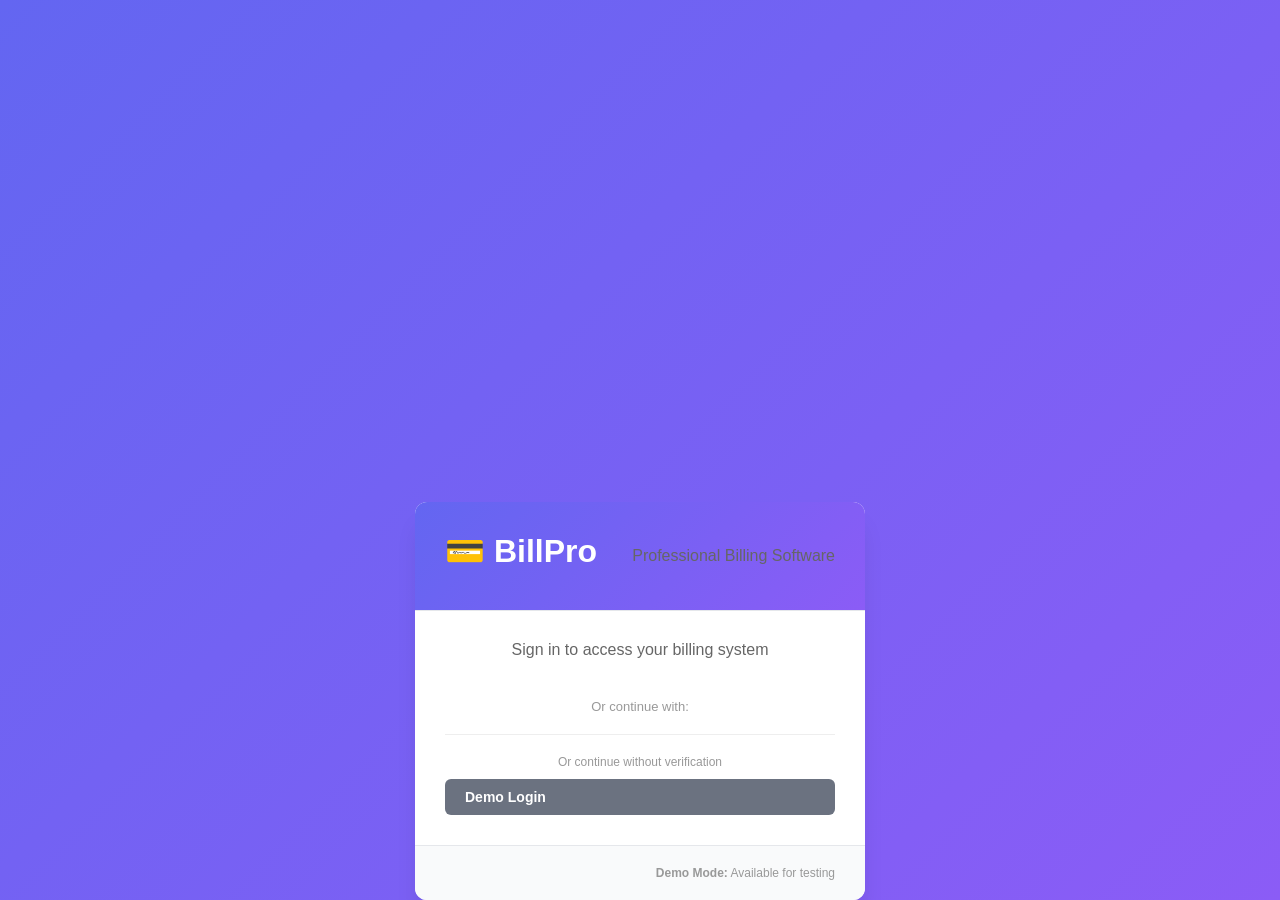
==== commit 9811fea4: "Fix: Google OAuth origin_mismatch error handling and initialization - Added comprehensive error dete" ====
--- a/index.html
+++ b/index.html
@@ -8,6 +8,12 @@
     <script src="https://cdn.jsdelivr.net/npm/chart.js@3.9.1/dist/chart.min.js"></script>
     <!-- Google Sign-In SDK -->
     <script src="https://accounts.google.com/gsi/client" async defer></script>
+    <!-- Configuration -->
+    <script src="config.js"></script>
+    <!-- Authentication Service -->
+    <script src="auth.js"></script>
+    <!-- Phone OTP Service -->
+    <script src="phone-otp.js"></script>
 </head>
 <body>
     <!-- Login Modal -->
@@ -26,7 +32,8 @@
                 <!-- ===== GOOGLE LOGIN SECTION ===== -->
                 <div id="googleLoginSection">
                     <!-- Google Sign-In Button -->
-                <div class="g_id_signin" data-type="standard" data-size="large" data-theme="outline"></div>
+                    <div id="googleSignInButton" style="display: flex; justify-content: center; margin-bottom: 20px;"></div>
+                    <p style="color: #999; font-size: 13px; text-align: center; margin-top: 15px;">Or continue with:</p>
                 </div>
 
 
@@ -640,5 +647,139 @@
     </div>
 
     <script src="script.js"></script>
+    
+    <!-- Initialize Google Sign-In after all scripts load -->
+    <script>
+        // Handle Google credential response
+        function onGoogleSignInSuccess(response) {
+            try {
+                // Use auth service to handle response
+                const authService = getAuthService();
+                const user = authService.handleCredentialResponse(response);
+                
+                // Update UI
+                if (user) {
+                    // Hide login modal
+                    document.getElementById('loginModal').style.display = 'none';
+                    document.querySelector('.container').style.display = 'flex';
+                    
+                    // Reinitialize UI manager
+                    const billing = new BillingSystem();
+                    const ui = new UIManager(billing);
+                    
+                    console.log('✅ Successfully logged in as:', user.name);
+                }
+            } catch (error) {
+                console.error('❌ Google Sign-In Error:', error);
+                const authService = getAuthService();
+                authService.handleAuthError(error);
+            }
+        }
+        
+        // Fallback for backwards compatibility
+        window.handleCredentialResponse = onGoogleSignInSuccess;
+        window.onGoogleAuthSuccess = onGoogleSignInSuccess;
+        
+        window.addEventListener('DOMContentLoaded', function() {
+            // Log current origin for debugging
+            console.log('📍 App Origin:', window.location.origin);
+            console.log('📍 App Host:', window.location.host);
+            console.log('📍 App Protocol:', window.location.protocol);
+            
+            // Wait for Google SDK to load
+            let checkGoogle = setInterval(function() {
+                if (typeof google !== 'undefined' && google.accounts && google.accounts.id) {
+                    clearInterval(checkGoogle);
+                    
+                    try {
+                        google.accounts.id.initialize({
+                            client_id: '539888137547-ma3pupkbg2v6vq2me22qpoerm2tue696.apps.googleusercontent.com',
+                            callback: onGoogleSignInSuccess,
+                            error_callback: function(error) {
+                                console.error('❌ Google OAuth Error:', error);
+                                const authService = getAuthService();
+                                authService.handleAuthError(error);
+                            },
+                            ux_mode: 'popup',
+                            auto_select: false
+                        });
+                        
+                        // Render Google Sign-In button in login modal
+                        const googleSignInButton = document.getElementById('googleSignInButton');
+                        if (googleSignInButton) {
+                            google.accounts.id.renderButton(
+                                googleSignInButton,
+                                { 
+                                    theme: 'outline', 
+                                    size: 'large',
+                                    text: 'signin_with',
+                                    width: '300'
+                                }
+                            );
+                            console.log('✅ Google Sign-In button rendered');
+                        }
+                        
+                        // Render button in header if it exists
+                        const headerButton = document.getElementById('g_id_onload');
+                        if (headerButton) {
+                            google.accounts.id.renderButton(
+                                headerButton,
+                                { 
+                                    theme: 'outline', 
+                                    size: 'medium'
+                                }
+                            );
+                        }
+                        
+                        console.log('✅ Google Sign-In initialized successfully');
+                    } catch(e) {
+                        console.error('❌ Error initializing Google Sign-In:', e);
+                        const authService = getAuthService();
+                        authService.handleAuthError(e);
+                    }
+                }
+            }, 100);
+            
+            // Timeout after 10 seconds
+            setTimeout(function() {
+                clearInterval(checkGoogle);
+                if (typeof google === 'undefined') {
+                    console.warn('⚠️ Google SDK did not load. Check internet connection.');
+                    const authError = document.getElementById('authError');
+                    if (authError) {
+                        authError.textContent = '⚠️ Google Sign-In unavailable. Please check your internet connection.';
+                        authError.style.display = 'block';
+                    }
+                }
+            }, 10000);
+            
+            // Setup demo login
+            const demoBtn = document.getElementById('demoLoginBtn');
+            if (demoBtn) {
+                demoBtn.addEventListener('click', function() {
+                    const userInfo = {
+                        name: 'Demo User',
+                        email: 'demo@billpro.com',
+                        picture: 'data:image/svg+xml,<svg xmlns="http://www.w3.org/2000/svg" viewBox="0 0 100 100"><rect fill="%234285F4" width="100" height="100"/><text x="50" y="70" font-size="60" text-anchor="middle" fill="white">👤</text></svg>',
+                        loggedInAt: new Date().toISOString()
+                    };
+                    
+                    // Save using auth service
+                    const authService = getAuthService();
+                    authService.user = userInfo;
+                    
+                    // Hide login modal
+                    document.getElementById('loginModal').style.display = 'none';
+                    document.querySelector('.container').style.display = 'flex';
+                    
+                    // Reinitialize UI
+                    const billing = new BillingSystem();
+                    const ui = new UIManager(billing);
+                    
+                    console.log('✅ Demo login successful');
+                });
+            }
+        });
+    </script>
 </body>
 </html>
